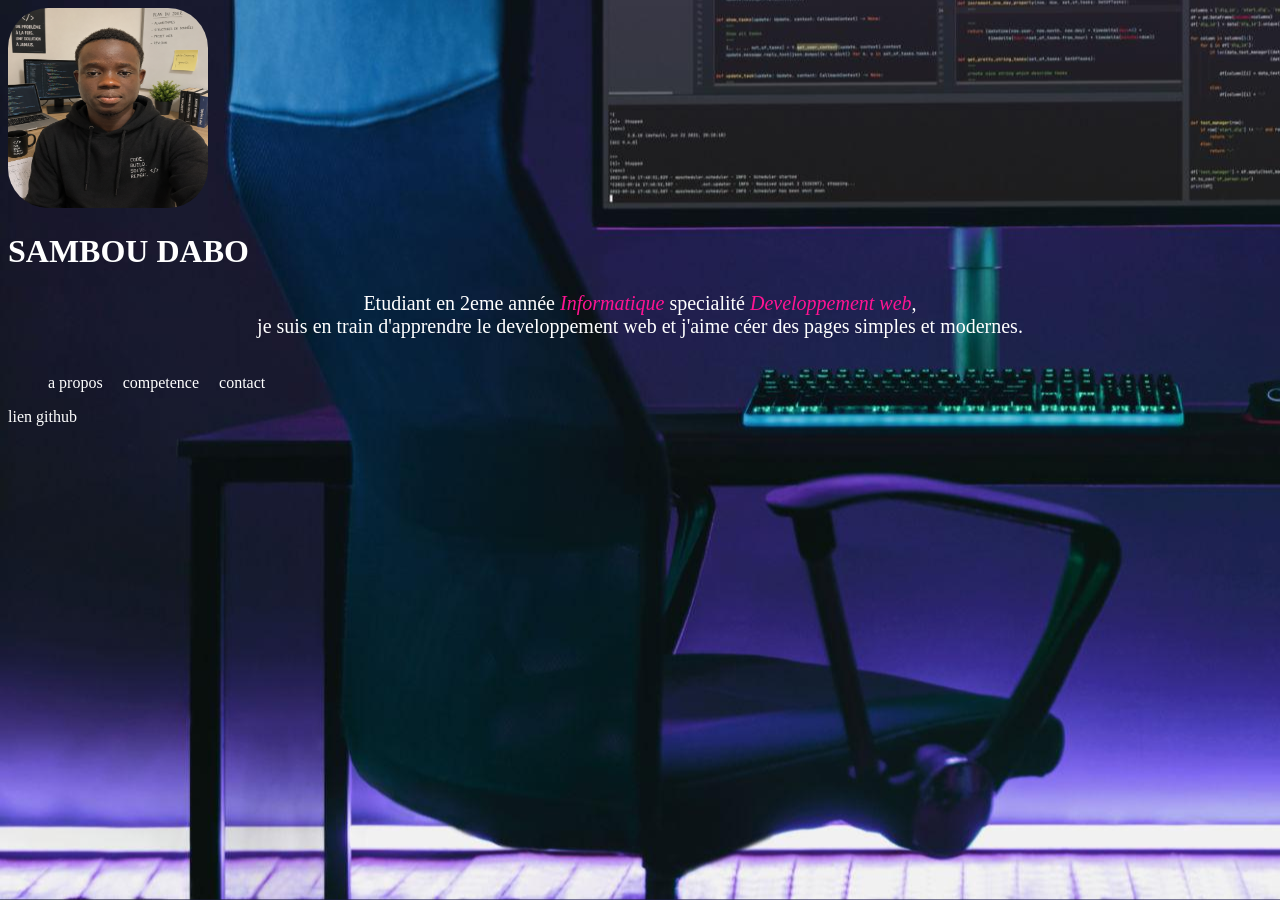
==== index.html @ 67547211 "Add files via upload" ====
<!DOCTYPE html>
<html lang="en">
<head>
    <meta charset="UTF-8">
    <meta name="viewport" content="width=device-width, initial-scale=1.0">
    <title>Portofolio</title>
    <link rel="stylesheet" href="style.css">
</head>
<body>
    <img src="MOI.png">
    <h1>SAMBOU DABO</h1>
    <p>
        Etudiant en 2eme année <em class="pa">Informatique</em> specialité<em class="pa"> Developpement web</em>,<br>
        je suis en train d'apprendre le developpement web et j'aime céer des pages simples et modernes. 

    </p>
    <div class="competence">
        <ul>
            <li><a href="apropos.html">a propos</a></li>
            <li><a href="competence.html">competence</a></li>
            <li><a href="contact.html">contact</a></li>
        </ul>
    </div>
    <a href="https://github.com/">lien github</a>
   
</body>
</html>
---- style.css ----
img {
    border-radius: 40px;
    width: 200px;
    height: 200px;

}
body{
    background: url(papin.jpeg);
    color: #fff;
    font-family: 'Times New Roman', Times, serif;
    font-size: normal;
    background-position: left;
    justify-content: center;
    align-items: center;
    
}
p{
    font-size: 20px;
    text-align: center;
}
em{
    color: deeppink;
}
div,ul,li,a{
    color: #fff;
    text-decoration: none;
     display: flex;
     text-align: center;
    gap: 20px;
   

}
a:hover{
    color: deeppink;
    text-decoration: underline;
}
ul,li{
    t
}
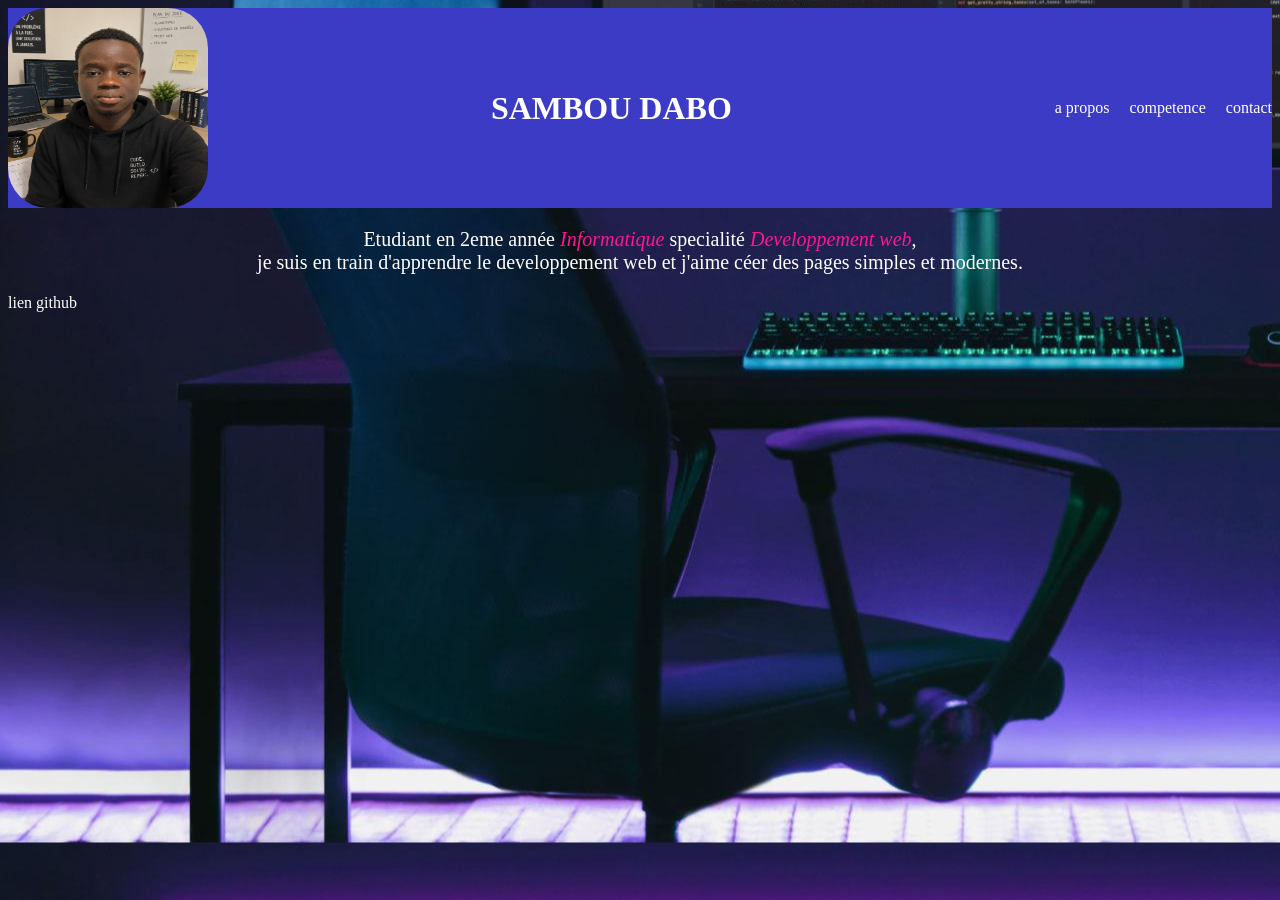
==== commit 0eb1fed6: "modification du css" ====
--- a/index.html
+++ b/index.html
@@ -7,20 +7,20 @@
     <link rel="stylesheet" href="style.css">
 </head>
 <body>
-    <img src="MOI.png">
-    <h1>SAMBOU DABO</h1>
-    <p>
-        Etudiant en 2eme année <em class="pa">Informatique</em> specialité<em class="pa"> Developpement web</em>,<br>
-        je suis en train d'apprendre le developpement web et j'aime céer des pages simples et modernes. 
-
-    </p>
+   
+        
     <div class="competence">
+        <img src="MOI.png">
+        <h1>SAMBOU DABO</h1>
         <ul>
             <li><a href="apropos.html">a propos</a></li>
             <li><a href="competence.html">competence</a></li>
             <li><a href="contact.html">contact</a></li>
         </ul>
     </div>
+    <p>Etudiant en 2eme année <em class="pa">Informatique</em> specialité<em class="pa"> Developpement web</em>,<br>
+        je suis en train d'apprendre le developpement web et j'aime céer des pages simples et modernes. 
+    </p>
     <a href="https://github.com/">lien github</a>
    
 </body>
--- a/style.css
+++ b/style.css
@@ -6,7 +6,7 @@
 }
 body{
     background: url(papin.jpeg);
-    color: #fff;
+    color: #000;
     font-family: 'Times New Roman', Times, serif;
     font-size: normal;
     background-position: left;
@@ -17,6 +17,7 @@
 p{
     font-size: 20px;
     text-align: center;
+    color: #fff;
 }
 em{
     color: deeppink;
@@ -32,8 +33,15 @@
 }
 a:hover{
     color: deeppink;
-    text-decoration: underline;
+    border-bottom: 3px solid deeppink;
+    transition: all ease 0.3s;
 }
 ul,li{
-    t
+    
 }
+.competence{
+    display: flex;
+    align-items: center;
+    justify-content: space-between;
+    background-color: #3b3bc5;
+}
